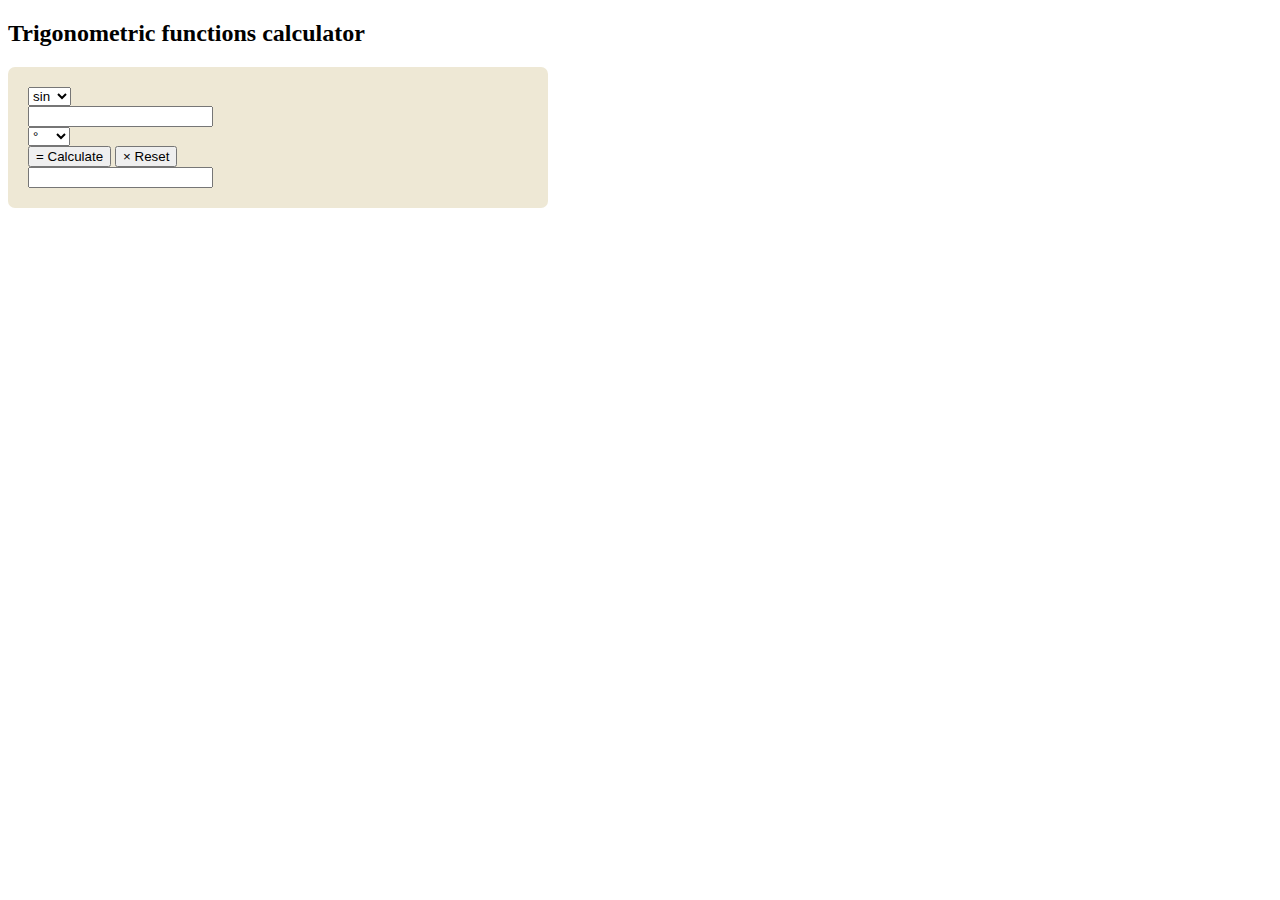
==== trigonometry-calculator.html @ b0a06654 "Add files via upload" ====
<!DOCTYPE html>
<html lang="en">

<head>
<script async src="/lib/tagmng4.js"></script>
<meta charset="utf-8">
<meta name="viewport" content="width=device-width, initial-scale=1">
<link rel="stylesheet" type="text/css" href="/lib/rapidz.css">
<link rel="apple-touch-icon" sizes="180x180" href="/lib/favicon/apple-touch-icon.png">
<link rel="icon" type="image/png" href="/lib/favicon/favicon-32x32.png" sizes="32x32">
<link rel="icon" type="image/png" href="/lib/favicon/favicon-16x16.png" sizes="16x16">
<link rel="manifest" href="/lib/favicon/manifest.json">
<link rel="mask-icon" href="/lib/favicon/safari-pinned-tab.svg" color="#5bbad5">
<link rel="shortcut icon" href="/lib/favicon/favicon.ico">
<meta name="msapplication-config" content="/lib/favicon/browserconfig.xml">
<meta name="theme-color" content="#ffffff">
<meta name="format-detection" content="telephone=no">

<title>Trigonometry calculator</title>
<meta content="Trigonometric functions calculator." name="description">
<link rel="stylesheet" href="https://cdn.jsdelivr.net/npm/bootstrap@4.5.3/dist/css/bootstrap.min.css" integrity="sha384-TX8t27EcRE3e/ihU7zmQxVncDAy5uIKz4rEkgIXeMed4M0jlfIDPvg6uqKI2xXr2" crossorigin="anonymous">
<style>

   #calcform1,#calcform2 { padding:20px; background:#eee8d5; max-width:500px; border-radius:7px; }
</style>

</head>
<body>

</div>
<div id="top-ad">

<ins class="adsbygoogle adslot_1" data-ad-client="ca-pub-7356419691275579" data-ad-slot="1390814895"></ins>
</div>
<div id="lcol">
<div id="doc">

<body id="main_content">
<h2>Trigonometric functions calculator</h2>
<form id="calcform2" name="calcform2" autocomplete="off">
<div class="form-group">
<div class="input-group">
<div class="input-group-prepend">
<select id="func" class="form-control form-control-lg math" onchange="OnFuncChange()">
<option>sin</option>
<option>cos</option>
<option>tan</option>
<option>csc</option>
<option>sec</option>
<option>cot</option>
</select>
</div>
<input type="text" id="x" name="x" class="form-control form-control-lg ml-2">
<div id="sel1" class="input-group-append">
<select id="degtype" name="D1" class="form-control form-control-lg math" onchange="OnSelChange()">
<option selected>&deg;</option>
<option>rad</option>
</select>
</div>
</div>
</div>
<div class="form-group">
<button type="button" title="Calculate" class="btn btn-secondary" onclick="calc()"><span>=</span> Calculate</button>
<button type="reset" title="Reset" class="btn btn-secondary"><span>&times;</span> Reset</button>
</div>
<div class="form-group">
<div class="input-group">
<input type="text" id="y" name="y" class="form-control form-control-lg" readonly>
<div id="sel2" class="input-group-append" style="display:none">
<select id="degtype3" name="D2" onchange="OnSelChange()" class="form-control form-control-lg">
<option selected>&deg;</option>
<option>rad</option>
</select>
</div>
</div>
</div>
<div class="form-group">
</div>
</form>
</div>
</div>
</body>

<script src="../calc2.js"></script>
<script>
	function calcright()
	{
		var i1 = document.getElementById("degtype1").selectedIndex;
		var i2 = document.getElementById("degtype2").selectedIndex;
		var a = str2num(document.getElementById("a").value);
		var b = str2num(document.getElementById("b").value);
		var c = str2num(document.getElementById("c").value);
		var anglea = str2num(document.getElementById("anglea").value);
		var angleb = str2num(document.getElementById("angleb").value);
		if( anglea!="" && i1==0 ) anglea*=Math.PI/180.0;
		if( angleb!="" && i2==0 ) angleb*=Math.PI/180.0;
		if( angleb && !anglea ) anglea=Math.PI/2-angleb;
		if( anglea && !angleb ) angleb=Math.PI/2-anglea;
		if( a && b ) {
			c=Math.sqrt(a*a+b*b);
		}
		else if( a && c ) {
			b=Math.sqrt(c*c-a*a);
		}
		else if( b && c ) {
			a=Math.sqrt(c*c-b*b);
		}
		else if( a && anglea ) {
			b=a/Math.tan(anglea);
			c=Math.sqrt(a*a+b*b);
		}
		else if( b && anglea ) {
			a=b*Math.tan(anglea);
			c=Math.sqrt(a*a+b*b);
		}
		else if( c && anglea ) {
			a=c*Math.sin(anglea);
			b=c*Math.cos(anglea);
		}
		anglea=Math.atan(a/b);
		angleb=Math.atan(b/a);
		if( i1==0 ) anglea*=180.0/Math.PI;
		if( i2==0 ) angleb*=180.0/Math.PI;
		document.getElementById("a").value = roundnum(a,6);
		document.getElementById("b").value = roundnum(b,6);
		document.getElementById("c").value = roundnum(c,6);
		document.getElementById("anglea").value = roundnum(anglea,6);
		document.getElementById("angleb").value = roundnum(angleb,6);
	}
	function OnFuncChange()
	{
		var sel1 = document.getElementById("sel1");
		var sel2 = document.getElementById("sel2");
		var i = document.getElementById("func").selectedIndex;
		if( i<=5 )
		{
			sel1.style.display = "block";
			sel2.style.display = "none";
		}
		else
		{
			sel1.style.display = "none";
			sel2.style.display = "block";
		}
	}
	function OnSelChange()
	{
		calc();
	}
	function calc()
	{
		var i = document.getElementById("func").selectedIndex;
		var i1 = document.getElementById("degtype").selectedIndex;
		var i2 = document.getElementById("degtype3").selectedIndex;
		var x = str2num(document.calcform2.x.value);
		var y;
		if( i<=5 && i1==0 ) x*=Math.PI/180;
		if( i==0 ) y = Math.sin(x);
		else if( i==1 ) y = Math.cos(x);
		else if( i==2 ) y = Math.tan(x);
		else if( i==3 ) y = 1/Math.sin(x);
		else if( i==4 ) y = 1/Math.cos(x);
		else if( i==5 ) y = 1/Math.tan(x);
		else if( i==6 ) y = Math.asin(x);
		else if( i==7 ) y = Math.acos(x);
		else if( i==8 ) y = Math.atan(x);
		else if( i==9 ) y = Math.asin(1/x);
		else if( i==10 ) y = Math.acos(1/x);
		else y = Math.atan(1/x);
		if( i>=6 && i2==0 ) y*=180/Math.PI;
		y = roundnum2(y,4);
		document.calcform2.y.value = y;
	}
</script>
</body>
</html>
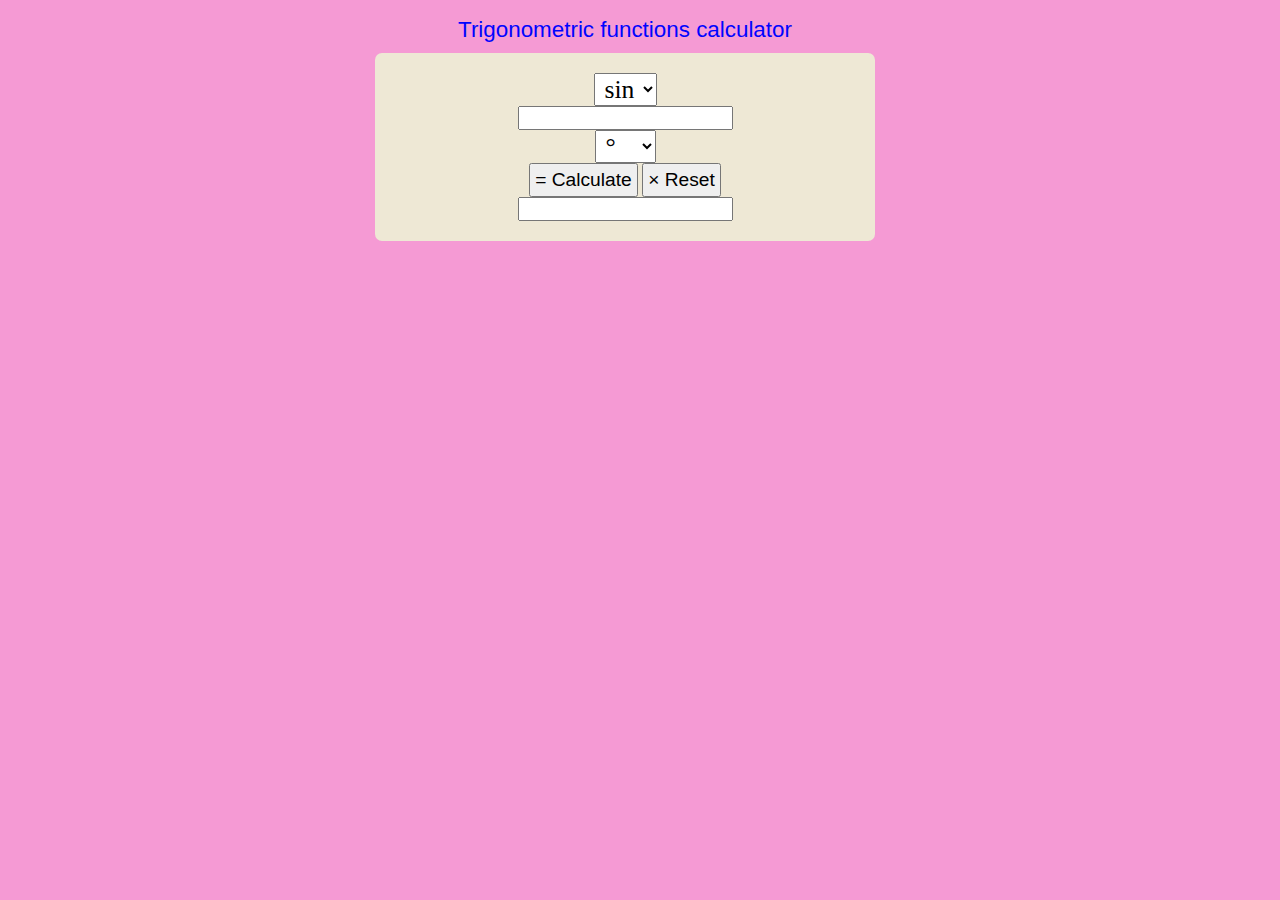
==== commit d23417ae: "Add files via upload" ====
--- a/trigonometry-calculator.html
+++ b/trigonometry-calculator.html
@@ -5,7 +5,7 @@
 <script async src="/lib/tagmng4.js"></script>
 <meta charset="utf-8">
 <meta name="viewport" content="width=device-width, initial-scale=1">
-<link rel="stylesheet" type="text/css" href="/lib/rapidz.css">
+<link rel="stylesheet" type="text/css" href="style.css">
 <link rel="apple-touch-icon" sizes="180x180" href="/lib/favicon/apple-touch-icon.png">
 <link rel="icon" type="image/png" href="/lib/favicon/favicon-32x32.png" sizes="32x32">
 <link rel="icon" type="image/png" href="/lib/favicon/favicon-16x16.png" sizes="16x16">
--- a/style.css
+++ b/style.css
@@ -0,0 +1,8 @@
+*{-webkit-box-sizing:border-box;-moz-box-sizing:border-box;box-sizing:border-box}html,body{margin:0px;padding:0;color:#222;font-size:16px;font-family:Arial,Verdana,Helvetica,sans-serif;border-style:none;min-height:100%}#header{background:#f0f0d0;padding:10px 20px 7px;height:55px;width:100%;z-index:100}body{line-height:unset!important}#header p,#header a{line-height:1;font-size:x-large;font-weight:700;text-decoration:none;color:#664}#header a:hover{color:#d60}#header>div{width:980px;margin:0 auto;padding:0}#header>div>div>p{margin:0}#header>div>div>p>a:nth-child(2){margin-right:0}.box{display:inline-block;vertical-align:middle;margin:5px}@media only screen and (max-width:799px){#header{height:auto;padding:8px 20px}#header a{font-size:large}#header>div{max-width:100%;width:auto;padding:0}}#wrapper{max-width:1000px;margin:0 auto;border-width:0;padding:0 5px 20px}#nav{color:#000;clear:left;line-height:2;font-size:small;margin:8px 0 0;padding:6px 0;border-bottom:1px #ddd solid}#nav a{line-height:2;padding:11px 4px;color:#000;text-decoration:none}#nav a:first-child{padding-left:0;padding-right:7px}#nav a:hover{background:#f0f0d0}#lcol{display:inline-block;vertical-align:top;width:650px;padding-right:10px}#doc{padding:0;padding-right:20px;margin-left:0}#rcol{padding:20px 0 10px;display:inline-block;vertical-align:top;width:300px}#share{margin-top:20px}#share>a>img{width:40px;height:40px;margin-right:5px}#fdbk form *{display:block}#fdbk textarea{max-width:500px;width:100%;font-size:15px}#fdbk textarea:invalid,#fdbk textarea:focus:invalid{border-color:#cc8080}#fdbk .btn{width:fit-content;text-decoration:none;color:#fff;border:#6c757d;background:#6c757d;border-radius:.25rem;font-size:1rem;padding:.375rem .75rem;line-height:1.5;margin-top:10px}#fdbk .btn:hover{background:#5a6268}#fdbk #msg{display:none}#top-ad{display:none;max-width:100%;width:728px;margin:20px auto 10px}#ban-ad{display:none;margin:40px 0 20px}.adslot_1{display:none;width:728px;height:90px}.adslot_2{display:inline-block;width:300px;height:250px;height:600px;margin:30px 0}.adslot_3{display:inline-block;width:100%;max-width:650px;height:90px}@media only screen and (max-width:799px){#nav{margin-top:0}#lcol{width:100%;padding-right:0}#doc{padding-right:0}#rcol{margin-left:0;width:100%;padding:20px 0}#ban-ad{margin:30px auto;width:300px}.adslot_2{display:none}.adslot_3{width:300px;height:250px;margin:auto}}@media only screen and (max-width:799px) and (orientation:portrait){#ban-ad{display:none}.adslot_1{max-width:100%;height:100px}}@media only screen and (max-width:799px) and (orientation:landscape){.adslot_1{max-width:320px;height:50px}}@media only screen and (max-width:320px) and (orientation:portrait){.adslot_3{margin-left:-10px}}#footer{padding:30px;clear:both;text-align:center;line-height:200%;border-top:1px solid #eee;background:#f8f8f8}#footer a{padding:8px 5px;text-decoration:none;color:#333}#footer a:hover{color:#000;background:#e8e8c8}#wrapper p,body h1,body h2,body h3,body h4,body h5{line-height:1.8}#wrapper a{line-height:2}#wrapper p{margin-top:2px;margin-bottom:2px}#wrapper table{margin-bottom:5px}#wrapper th{background:#e0e0e0;font-style:normal}#wrapper td{padding-right:5px;padding-left:5px}#wrapper ul,ul ul{font-size:1em;list-style-position:outside}#wrapper li{margin-top:2px}#rcol li{margin-left:-11px}#wrapper h1,h2,h3{font-weight:400}h1{margin-bottom:4px;padding-bottom:0;color:#333}h1{font-size:1.8em;margin-top:0}h2{ color:#0004ff; font-size:1.4em;letter-spacing:0;margin-top:10px;margin-bottom:3px}h3{font-size:1.4em;letter-spacing:0;margin-top:10px;margin-bottom:3px}h4{font-size:1.1em;margin-top:5px;margin-bottom:2px;font-weight:700}h5{font-size:.9em;margin-top:5px;margin-bottom:2px;font-weight:700}h6{font-size:1.1em;color:#333;font-weight:400;font-style:italic;margin-top:3px;margin-bottom:0}#rcol h5{font-size:.9em;font-weight:700;margin-top:5px;margin-bottom:2px;background:#e0e0e0;padding:5px 5px 5px 10px}input{font-size:1em}@media only screen and (max-width:799px){.btn{font-size:1.2em;padding:7px}}@media only screen and (min-width:800px){.btn{font-size:1.2em;padding:4px}}.intext{background:#fff;padding-left:3px;border:1px inset #eee}.outtext{background:#e0f0e0;padding-left:3px;border:1px solid #ccc}a:link{text-decoration:none;color:#083d8d}a:visited{text-decoration:none;color:#083d8d}a:active{text-decoration:underline;color:#000}a:hover{text-decoration:underline;color:#000}a:focus{outline:none}.math{font-family:times new roman;font-size:1.6em;padding-left:6px;font-weight:400}.mathsymbol{font-family:times new roman;font-size:1.2em;font-weight:400}.text{font-family:times new roman,Times,serif;font-size:1.2em}.code{font-family:courier new;font-size:1em;padding-left:6px}.codebg{font-family:courier new;font-size:1em;color:#000;background:#f0f0f0;margin-top:0;margin-bottom:0;padding:10px}.codebg.p{font-family:courier new;font-size:1em;color:#000;background:#f0f0f0;margin-top:0;margin-bottom:0}p.code{font-family:courier new;font-size:1em;color:#000;background:#f0f0f0;margin:0;padding:5px;border-width:1px;border-color:#ccc;border-style:solid;line-height:20px}p.wcode{font-family:courier new;font-size:1em;color:#000}p.tcode{font-family:courier new;font-size:1em;color:#000;background:#f0f0f0;margin:0;padding:5px;border-width:1px;border-color:#ccc;border-style:solid;line-height:20px}.table1 .hov{border:2px #000 solid;padding:4px}.table1 .ho2{border:2px #707070 solid;padding:4px}.table1 .td{border:1px #000 solid;padding:5px}table.dtable,table.ntable{border:1px #ccc solid;border-collapse:collapse;padding:5px}table.dtable th,table.dtable td,table.ntable th,table.ntable td{border:1px #ccc solid;border-collapse:collapse;padding:5px;font-weight:400}table.dtable th,table.ntable th{text-align:center}table.ntable td{text-align:right}.calc,.calc2{border-spacing:0;border-collapse:separate;background:#e8e8e8;border:1px #ddd solid;-moz-border-radius:7px;-webkit-border-radius:7px;border-radius:7px}table.calc td,.calc2 td{padding:2px;border-width:0;border-style:none;background:#e8e8e8}.calc2 select{padding:4px 2px;font-size:1.2em;font-family:Arial,Helvetica,sans-serif}@media only screen and (max-width:576px){.calc2{padding:8px;margin-left:auto;margin-right:auto}.calc2 td{float:left}.calc2 td:nth-child(2){clear:left}.calc2 tr td:nth-child(3){padding-top:10px}.calc2 input[type=text],.calc2 input[type=number],.calc2 input[type=url]{width:190px;font-size:x-large;padding-left:3px}.calc2 tr td:nth-child(3) select{margin-top:-8px}}@media only screen and (min-width:577px){.calc2{padding:15px}.calc2 tr{line-height:40px}.calc2 input[type=text],.calc2 input[type=number],.calc2 input[type=url]{width:220px;font-size:x-large;padding-left:3px}}#banner{display:none;border-top:1px #eee solid;font-size:14px;position:fixed;z-index:9999;left:0;right:0;bottom:0;padding:1em 1.8em;color:#333;background:#f8f8f8}#banner div{vertical-align:middle;display:inline-block;min-width:300px}#banner div:last-child{min-width:320px;line-height:40px}#banner a{cursor:pointer;text-decoration:none}#bansetbtn{padding:12px 10px;margin-left:20px;color:#333;border:1px #ccc solid;white-space:nowrap}#banokbtn{padding:12px 50px;margin-left:20px;background:#8ec760;color:#fff;font-weight:700}#bansetbtn:hover{background:#e8e8e8}#banokbtn:hover{background:#7eb750}@media all and (max-width:1000px){#banner div:last-child{margin-top:10px}#banokbtn{margin-left:0}}.seealso{list-style:none;white-space:nowrap;display:flex;flex-wrap:wrap;padding:0 10px 20px;background:#f0f0e0}.seealso li{margin-top:20px!important;margin-right:10px}.seealso li a{padding:.5rem .75rem;color:#fff;background:#6c757d;border:1px solid#6c757d;font-size:1rem;border-radius:.25rem;text-decoration:none;vertical-align:middle}.seealso li a:hover{background:#5a6268}
+#main_content {
+    text-align: center;
+    background-color: #f59ad4;
+}
+#calcform2  {
+    margin-left: 60px;
+}